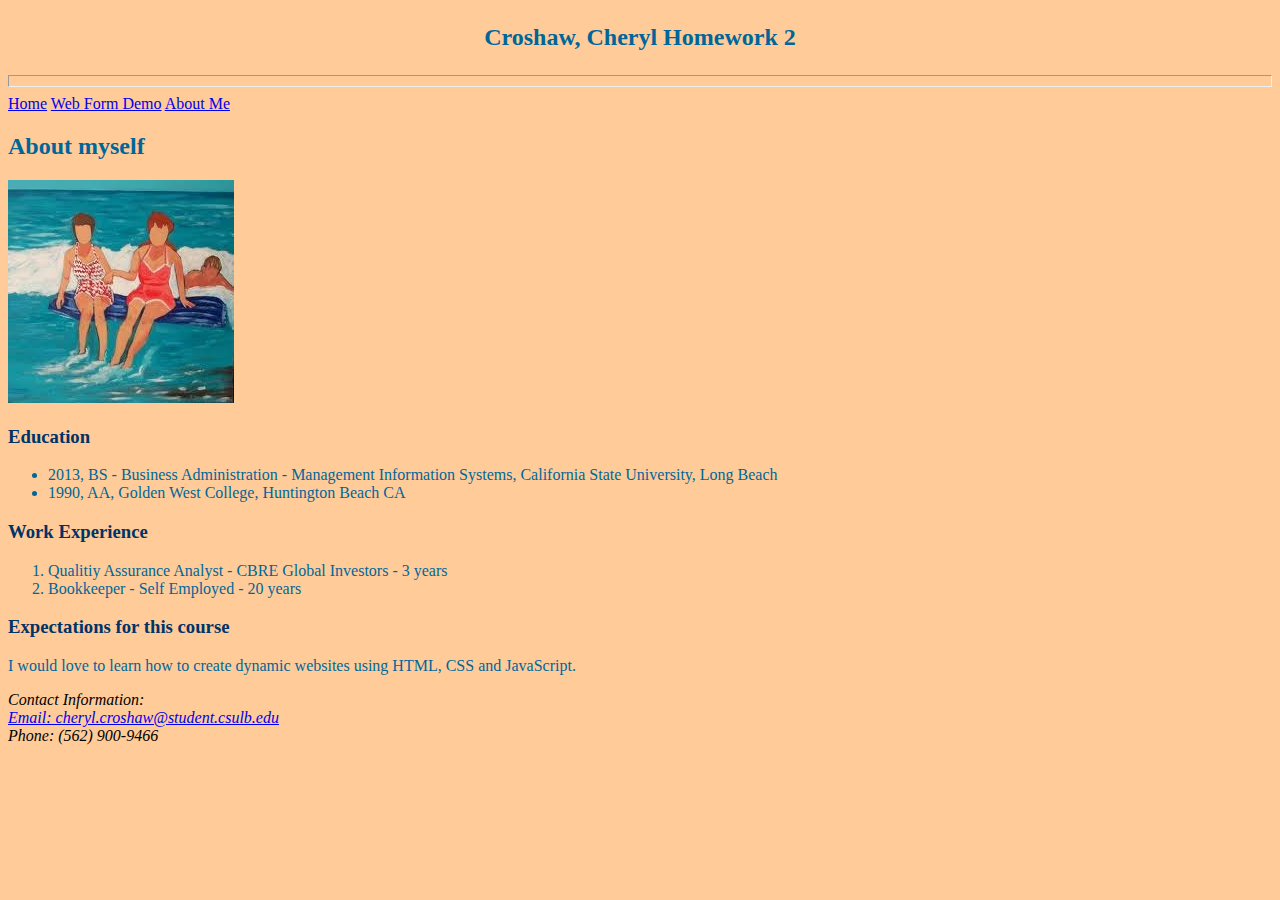
==== myinfo.html @ 3c66b0b4 "Homework 2 rev 1" ====
﻿<!DOCTYPE html>
<head>
    <style type="text/css">
        .auto-style3 {
            color: #006699;
            text-align: center;
            font-size: x-large;
        }
        .auto-style4 {
            color: #006699;
        }
        .auto-style5 {
            color: #003366;
        }
    </style>

    <title>Croshaw, Cheryl Homework 2</title>

   <header>
      
       <h3 class="auto-style3">Croshaw, Cheryl Homework 2</h3>
       <hr style="height:10px; color: #003366;" 
      <nav><a href="index.html">Home</a>     <a href="webform.html">Web Form Demo</a>      <a href="myinfo.html">About Me</a></nav> 
   </header>
</head>
<body style="background-color: #FFCC99">
    
<body>

    <h2 class="auto-style4">About myself</h2>

    <img src="beachgirl.jpg" alt "Beach Girl" /><br />

    <h3 class="auto-style5"> Education</h3>
        <ul>
           <li class="auto-style4"> 2013, BS - Business Administration - Management Information Systems, California State University, Long Beach</li>
           <li class="auto-style4"> 1990, AA, Golden West College, Huntington Beach CA</li>
        </ul>

    <h3 class="auto-style5"> Work Experience</h3>
        <ol>
            <li class="auto-style4"> Qualitiy Assurance Analyst - CBRE Global Investors - 3 years</li>
            <li class="auto-style4"> Bookkeeper - Self Employed - 20 years</li>
        </ol>


    <h3 class="auto-style5"> Expectations for this course</h3>
        <p class="auto-style4"> I would love to learn how to create dynamic websites using HTML, CSS and JavaScript.</p>


</body>



<footer>
    <address> Contact Information:<br />
        <a href="mailto:cheryl.croshaw@student.csulb.edu"> Email: cheryl.croshaw@student.csulb.edu</a><br />
        Phone:  (562) 900-9466
    </address>
</footer>
</html>
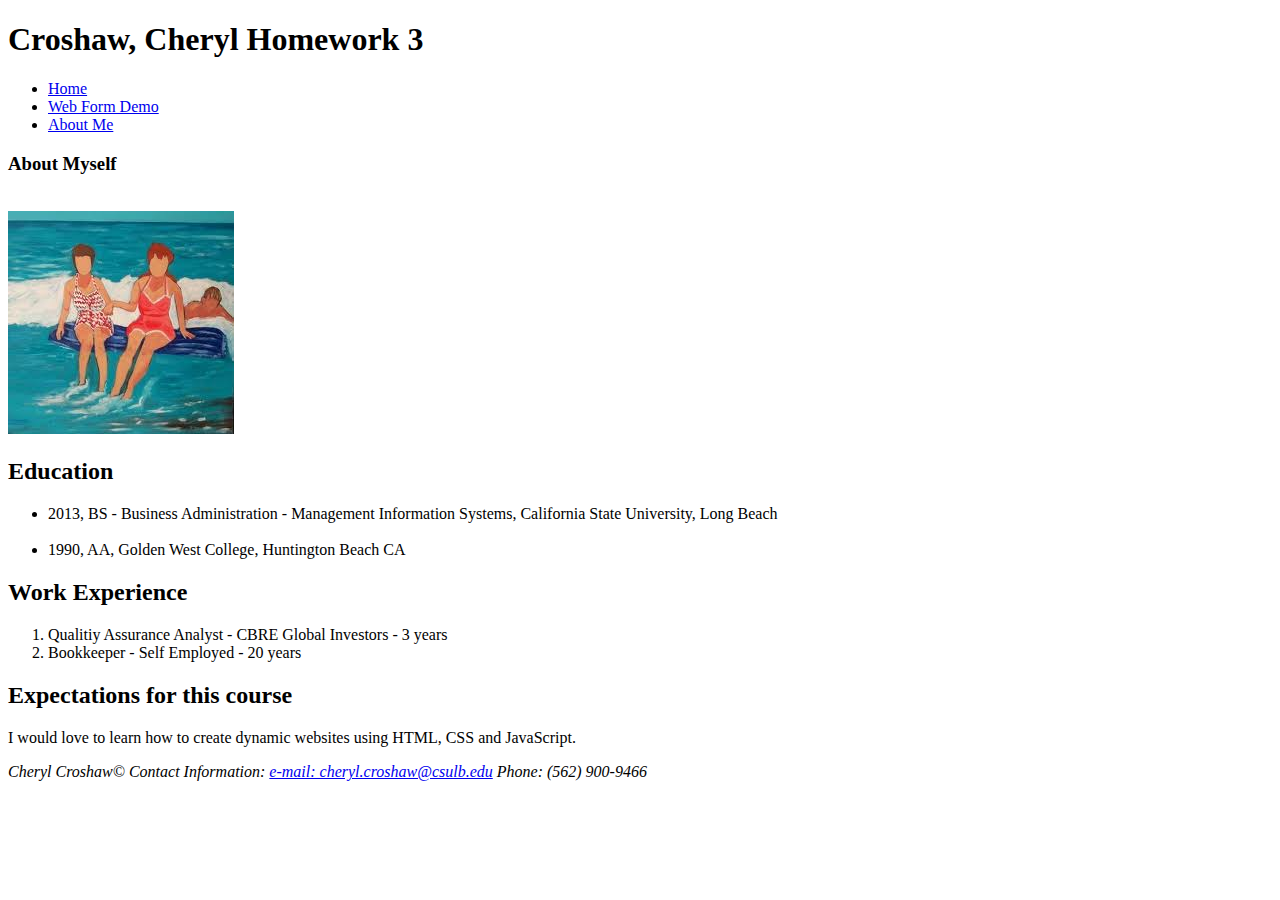
==== commit 384af034: "Homework 3" ====
--- a/myinfo.html
+++ b/myinfo.html
@@ -1,61 +1,47 @@
 ﻿<!DOCTYPE html>
 <head>
-    <style type="text/css">
-        .auto-style3 {
-            color: #006699;
-            text-align: center;
-            font-size: x-large;
-        }
-        .auto-style4 {
-            color: #006699;
-        }
-        .auto-style5 {
-            color: #003366;
-        }
-    </style>
+    <link rel="stylesheet" type="text/css" href="StyleSheet.css">
+    <title>Croshaw, Cheryl IS 445</title>
+</head>
+<body>
+    <header>
+       <nav>
+           <h1>Croshaw, Cheryl Homework 3</h1>
 
-    <title>Croshaw, Cheryl Homework 2</title>
+           <p class="singleline"</p>
 
-   <header>
-      
-       <h3 class="auto-style3">Croshaw, Cheryl Homework 2</h3>
-       <hr style="height:10px; color: #003366;" 
-      <nav><a href="index.html">Home</a>     <a href="webform.html">Web Form Demo</a>      <a href="myinfo.html">About Me</a></nav> 
+          <ul class="nav">
+             <li class="nav"><a href="index.html">Home</a></li>
+             <li class="nav"> <a href="webform.html">Web Form Demo</a></li>          
+             <li class="nav"> <a href="myinfo.html">About Me</a></li>  
+         </ul>
+     </nav>
    </header>
 </head>
-<body style="background-color: #FFCC99">
-    
-<body>
-
-    <h2 class="auto-style4">About myself</h2>
-
-    <img src="beachgirl.jpg" alt "Beach Girl" /><br />
-
-    <h3 class="auto-style5"> Education</h3>
-        <ul>
-           <li class="auto-style4"> 2013, BS - Business Administration - Management Information Systems, California State University, Long Beach</li>
-           <li class="auto-style4"> 1990, AA, Golden West College, Huntington Beach CA</li>
+    <h3>About Myself</h3><br>
+    <img class="beachgirl" src="beachgirl.jpg" alt "Beach Girl" />
+    <h2 class="left"> Education</h2>
+        <ul class="myinfo">
+           <li class="myinfo"> 2013, BS - Business Administration - Management Information Systems, California State University, Long Beach</li><br/>
+           <li class="myinfo"> 1990, AA, Golden West College, Huntington Beach CA</li>
         </ul>
 
-    <h3 class="auto-style5"> Work Experience</h3>
-        <ol>
-            <li class="auto-style4"> Qualitiy Assurance Analyst - CBRE Global Investors - 3 years</li>
-            <li class="auto-style4"> Bookkeeper - Self Employed - 20 years</li>
+    <h2 class="left"> Work Experience</h2>
+        <ol class="a">
+            <li class="a"> Qualitiy Assurance Analyst - CBRE Global Investors - 3 years</li>
+            <li class="a"> Bookkeeper - Self Employed - 20 years</li>
         </ol>
 
 
-    <h3 class="auto-style5"> Expectations for this course</h3>
-        <p class="auto-style4"> I would love to learn how to create dynamic websites using HTML, CSS and JavaScript.</p>
+    <h2 class="left"> Expectations for this course</h2>
+        <p> I would love to learn how to create dynamic websites using HTML, CSS and JavaScript.</p>
 
-
+    <footer>
+        <address class="address">
+           <label>Cheryl Croshaw&#169 Contact Information:</label> 
+           <a class="email" href="mailto:cheryl.croshaw@student.csulb.edu"> e-mail: cheryl.croshaw@csulb.edu</a>
+           <label> Phone:  (562) 900-9466</label>  
+                </address>
+    </footer>
 </body>
-
-
-
-<footer>
-    <address> Contact Information:<br />
-        <a href="mailto:cheryl.croshaw@student.csulb.edu"> Email: cheryl.croshaw@student.csulb.edu</a><br />
-        Phone:  (562) 900-9466
-    </address>
-</footer>
 </html>
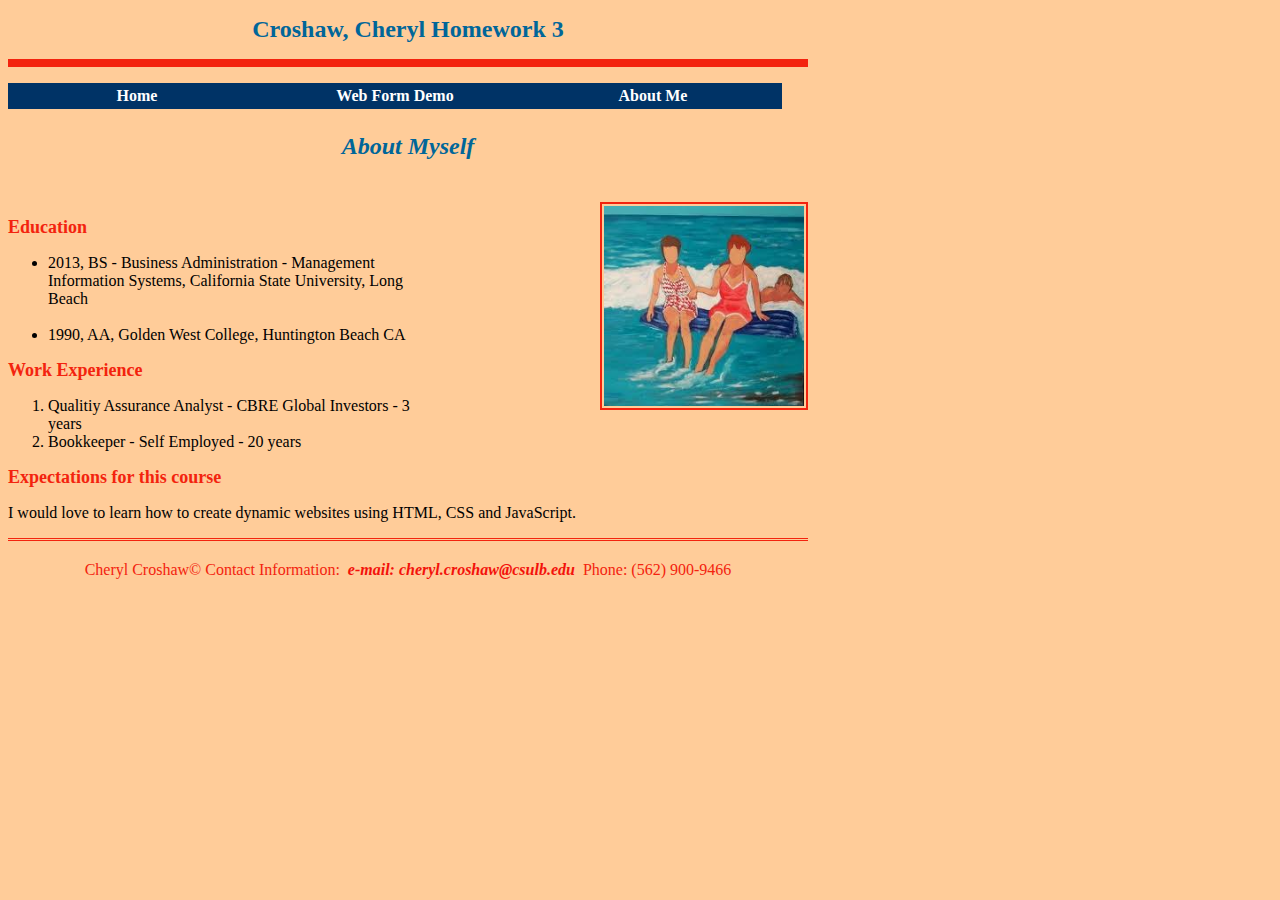
==== commit f42462c3: "Homework 3 rev 1" ====
--- a/myinfo.html
+++ b/myinfo.html
@@ -1,6 +1,6 @@
 ﻿<!DOCTYPE html>
 <head>
-    <link rel="stylesheet" type="text/css" href="StyleSheet.css">
+    <link rel="stylesheet" type="text/css" href="./css/StyleSheet.css">
     <title>Croshaw, Cheryl IS 445</title>
 </head>
 <body>
--- a/css/StyleSheet.css
+++ b/css/StyleSheet.css
@@ -0,0 +1,138 @@
+﻿body 
+{background-color:#FFCC99; width:800px;
+}
+p.singleline {
+    border-top: solid;
+    border-width: 8px;
+    border-top-color: #f3230e;
+}
+
+h1 {
+    text-align: center;
+    font-weight: bolder;
+    color: #006699;
+    font-size: x-large;
+}
+h2 {
+    text-align: center;
+    font-weight: bold;
+    color: #f3230e;
+    font-size: large;
+}
+
+
+hr {
+    height:8px;
+    color:#f3230e;
+    }
+ul.nav {
+    list-style-type: none;
+    margin: 0;
+    padding: 0;
+    overflow: hidden;
+}
+li.nav {
+   float:left;
+  }
+a:link, a:visited {
+    display: block;
+    margin-left:auto;
+    margin-right:auto;
+    width:250px;
+    font-weight: bold;
+    color: #FFFFFF;
+    background-color: #003366;
+    text-align: center;
+    padding: 4px;
+    text-decoration: none;
+}
+a:hover, a:active {
+    background-color:#006699;
+    text-transform:uppercase;
+    color:#f3230e
+}
+h3 {
+    text-align: center;
+    text-decoration: none;
+    color: #006699;
+    font-size:x-large;
+    font-weight:bold;
+    font-style: italic;
+}
+
+img {
+    display: block;
+    margin-left: auto;
+    margin-right: auto;
+    border-width: 2px;
+    border-style: solid;
+    color: #f3230e;
+    width: auto;
+    height: auto;
+    padding: 2px;
+    z-index: 1;
+    left: 10px;
+    top: 212px;
+   
+}
+a.email {
+    display: inline;
+    background-color: #FFCC99;
+    font-style: italic;
+    text-align: center;
+    color: #f3120b;
+    text-transform: none;
+}
+
+address {
+    border-top: double;
+    padding-top: 5px;
+    border-top-color: #f3230e;
+    text-align:center;
+    padding:20px;
+    color:#f3230e;
+    font-style:normal; 
+   }
+form {
+    border: solid;
+    border-color: #006699;
+    padding: 10px;
+}
+fieldset {
+    padding: 3px;
+}
+img.beachgirl { 
+    float:right;
+    display: block;
+    border-width: 2px;
+    border-style: solid;
+    color: #f3230e;
+    width:200px;
+    height:200px;
+    padding: 2px;
+    z-index: 1;
+    left: 10px;
+    top: 212px;
+}
+ul.myinfo {
+    display:block;
+    width:380px;
+    list-style-type: disc;
+    text-wrap:normal;
+}
+ol.a {
+    display:block;
+    width:380px;
+    list-style-type:decimal;
+   }
+
+.left {
+    text-align: left;
+}
+
+   
+   
+
+
+
+
